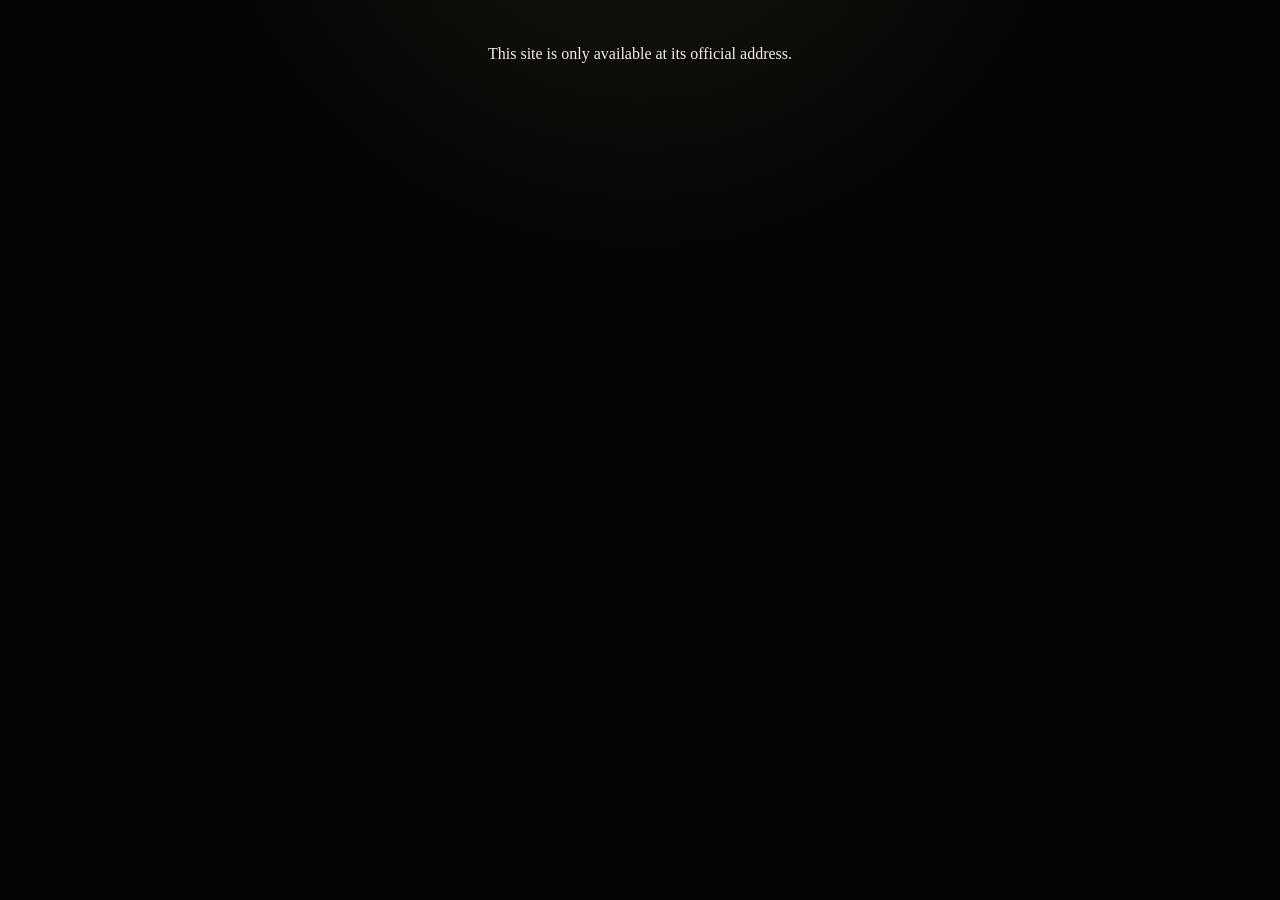
==== Admin/index.html @ ae3e496f "Add files via upload" ====
<!DOCTYPE html><html lang="en"><head><meta charset="UTF-8"><meta name="viewport" content="width=device-width, initial-scale=1.0"><meta http-equiv="Content-Security-Policy" content="default-src 'none'; script-src 'self'; style-src 'self' 'unsafe-inline'; img-src 'self' data: blob: https:; connect-src https://sqfdjvwpnjpymyubnuwx.supabase.co; font-src 'self'; base-uri 'none'; form-action 'none'"><meta name="robots" content="noindex,nofollow"><meta name="referrer" content="no-referrer"><meta name="theme-color" content="#050505"><title>Editorial CDS | Administration</title><link rel="icon" href="data:image/svg+xml,%3Csvg xmlns='http://www.w3.org/2000/svg' viewBox='0 0 64 64'%3E%3Ccircle cx='32' cy='32' r='29' fill='%23050505' stroke='%23d9b65d' stroke-width='3'/%3E%3Ctext x='32' y='43' font-size='32' text-anchor='middle' fill='%23f2d98a' font-family='Georgia,serif' font-weight='bold'%3EE%3C/text%3E%3C/svg%3E"><link rel="stylesheet" href="../assets/style.9d38032a89.css"></head><body><div id="app"><noscript><p style="padding:40px;text-align:center;font-family:Georgia,serif">The admin portal needs JavaScript.</p></noscript></div><script src="../assets/a.5c425478bf.js"></script></body></html>
---- assets/style.9d38032a89.css ----
:root{--bg: #050505;--bg-soft: #0b0b0b;--card: #101010;--card-light: #171717;--gold: #d9b65d;--gold-light: #f2d98a;--gold-soft: rgba(217,182,93,.16);--text: #f5f0e3;--muted: #aaa395;--border: rgba(217,182,93,.2);--shadow: 0 20px 60px rgba(0,0,0,.45);--danger: #e07a7a;--success: #7fd096;--warn: #e6b45a}body.day{--bg: #f4f1e8;--bg-soft: #ebe7dc;--card: #ffffff;--card-light: #f8f5ed;--gold: #9a741d;--gold-light: #6f5210;--gold-soft: rgba(154,116,29,.12);--text: #171717;--muted: #625f56;--border: rgba(80,60,15,.18);--shadow: 0 20px 50px rgba(40,35,20,.1);--danger: #b03a3a;--success: #2c7a43;--warn: #8a6310}*{margin:0;padding:0;box-sizing:border-box}html{scroll-behavior:smooth}body{min-height:100vh;background:radial-gradient(circle at 50% -20%,rgba(217,182,93,.1),transparent 35%),var(--bg);color:var(--text);font-family:Georgia,Times New Roman,serif;line-height:1.7;overflow-x:hidden;transition:background .5s ease,color .5s ease}button,input,textarea,select{font:inherit;color:inherit}button{cursor:pointer}a{color:inherit;text-decoration:none}img{max-width:100%;display:block}::selection{background:var(--gold);color:#000}:focus-visible{outline:2px solid var(--gold);outline-offset:2px}.sr-only{position:absolute;width:1px;height:1px;overflow:hidden;clip:rect(0 0 0 0);white-space:nowrap}.hp{position:absolute;left:-9999px;width:1px;height:1px;opacity:0}.topbar{position:sticky;top:0;z-index:1000;background:#050505e0;backdrop-filter:blur(18px);border-bottom:1px solid var(--border)}body.day .topbar{background:#f4f1e8eb}.brand-row{max-width:1450px;margin:auto;padding:14px 24px;display:flex;align-items:center;justify-content:space-between;gap:20px}.brand{display:flex;align-items:center;gap:12px;min-width:0}.logo-mark{width:42px;height:42px;border:1px solid var(--gold);border-radius:50%;display:grid;place-items:center;color:var(--gold-light);font-weight:700;box-shadow:0 0 25px #d9b65d1f;flex:none}.brand-name{color:var(--gold-light);letter-spacing:2px;font-size:1rem;white-space:nowrap}.brand-subtitle{color:var(--muted);font-size:.72rem;letter-spacing:1px}.header-actions{display:flex;gap:8px;align-items:center}.icon-button{width:40px;height:40px;border:1px solid var(--border);background:transparent;color:var(--gold-light);border-radius:50%;display:grid;place-items:center;transition:.3s ease}.icon-button svg{width:19px;height:19px}.icon-button:hover{background:var(--gold-soft);border-color:var(--gold);transform:translateY(-2px)}.nav-wrap{border-top:1px solid rgba(217,182,93,.08);overflow-x:auto;scrollbar-width:none}.nav-wrap::-webkit-scrollbar{display:none}.nav{max-width:1450px;margin:auto;padding:8px 20px 11px;display:flex;align-items:center;justify-content:center;gap:6px;min-width:max-content}.nav-item{border:1px solid transparent;background:transparent;color:var(--muted);padding:8px 13px;border-radius:30px;display:flex;align-items:center;gap:7px;transition:.3s ease;font-size:.78rem;letter-spacing:.3px}.nav-item svg{width:17px;height:17px}.nav-item:hover,.nav-item.active{color:var(--gold-light);border-color:var(--border);background:var(--gold-soft)}main{min-height:calc(100vh - 220px);max-width:1450px;margin:auto;padding:55px 24px 90px;outline:none}.hero{min-height:62vh;display:grid;place-items:center;text-align:center;position:relative;overflow:hidden;margin-bottom:50px}.hero:before{content:"";position:absolute;width:500px;height:500px;border-radius:50%;background:radial-gradient(circle,rgba(217,182,93,.1),transparent 65%);filter:blur(20px)}.hero-content{max-width:950px;position:relative;z-index:1}.eyebrow{color:var(--gold);letter-spacing:5px;font-size:.75rem;text-transform:uppercase;margin-bottom:20px}.hero h1{font-size:clamp(3rem,8vw,6.5rem);line-height:.95;letter-spacing:-3px;color:var(--gold-light);text-shadow:0 0 35px rgba(217,182,93,.18);margin-bottom:25px}.hero h1 span{display:block;color:var(--text);font-size:.4em;letter-spacing:5px;margin-top:20px;text-shadow:none}.hero p{max-width:760px;margin:auto;color:var(--muted);font-size:1.05rem}.hero-buttons{margin-top:35px;display:flex;justify-content:center;flex-wrap:wrap;gap:12px}.gold-button,.outline-button{display:inline-block;padding:12px 22px;border-radius:30px;transition:.3s ease;text-align:center}.gold-button{border:1px solid var(--gold);background:var(--gold);color:#080808;font-weight:700}body.day .gold-button{color:#fff}.gold-button:hover{transform:translateY(-3px);box-shadow:0 10px 30px #d9b65d2e}.gold-button[disabled]{opacity:.6;cursor:wait;transform:none}.outline-button{border:1px solid var(--border);background:transparent;color:var(--gold-light)}.outline-button:hover{border-color:var(--gold);background:var(--gold-soft)}.section-heading{margin:0 0 28px}.section-heading small{color:var(--gold);letter-spacing:3px;text-transform:uppercase}.section-heading h2{margin-top:7px;font-size:clamp(1.9rem,5vw,3.2rem);line-height:1.15;color:var(--gold-light)}.section-heading p{color:var(--muted);max-width:800px;margin-top:8px}.block{margin-bottom:64px}.block-head{display:flex;justify-content:space-between;align-items:end;gap:12px;margin-bottom:22px;flex-wrap:wrap}.block-head h2{color:var(--gold-light);font-size:1.7rem}.block-head a{color:var(--gold);font-size:.85rem;letter-spacing:1px;text-transform:uppercase}.grid{display:grid;grid-template-columns:repeat(3,1fr);gap:18px}.card{background:linear-gradient(145deg,var(--card),var(--card-light));border:1px solid var(--border);border-radius:18px;box-shadow:var(--shadow);transition:.4s ease;overflow:hidden;display:flex;flex-direction:column}.card:hover{transform:translateY(-5px);border-color:#d9b65d73}.card-link{display:flex;flex-direction:column;flex:1}.card-cover{aspect-ratio:16 / 9;background:var(--bg-soft);overflow:hidden}.card-cover img{width:100%;height:100%;object-fit:cover}.card-body{padding:22px 24px 8px;flex:1}.card-tag{color:var(--gold);text-transform:uppercase;font-size:.68rem;letter-spacing:2px}.card h3{color:var(--gold-light);margin:8px 0;line-height:1.3;font-size:1.15rem}.card p{color:var(--muted);font-size:.93rem}.card-meta{padding:8px 24px 20px;color:var(--muted);font-size:.78rem;display:flex;gap:10px;flex-wrap:wrap}.pin{color:var(--gold)}.badge{display:inline-block;font-size:.68rem;letter-spacing:1px;text-transform:uppercase;padding:2px 9px;border-radius:20px;border:1px solid var(--border);color:var(--muted)}.badge.ok{color:var(--success);border-color:var(--success)}.badge.warn{color:var(--warn);border-color:var(--warn)}.badge.bad{color:var(--danger);border-color:var(--danger)}.info-card{background:linear-gradient(145deg,var(--card),var(--card-light));border:1px solid var(--border);border-radius:18px;padding:26px;box-shadow:var(--shadow)}.info-card svg{width:30px;height:30px;color:var(--gold);margin-bottom:14px}.info-card h3{color:var(--gold-light);margin-bottom:8px}.info-card p{color:var(--muted)}.quote-box{margin-top:30px;padding:30px 35px;border-left:2px solid var(--gold);background:var(--gold-soft);border-radius:0 15px 15px 0;font-size:1.1rem}.notice{padding:16px 18px;background:var(--gold-soft);border:1px solid var(--border);border-radius:12px;color:var(--muted);margin-bottom:20px;font-size:.92rem}.notice.bad{border-color:var(--danger);color:var(--danger)}.notice strong{color:var(--gold-light)}.empty-state,.error-box{border:1px dashed var(--border);border-radius:18px;padding:50px 25px;text-align:center;color:var(--muted)}.empty-state strong,.error-box strong{display:block;color:var(--gold-light);font-size:1.2rem;margin-bottom:8px}.error-box .outline-button{margin-top:16px}.skeleton{height:220px;border-radius:18px;background:linear-gradient(90deg,var(--card) 25%,var(--card-light) 50%,var(--card) 75%);background-size:200% 100%;animation:shimmer 1.4s infinite}@keyframes shimmer{to{background-position:-200% 0}}.toolbar{display:flex;gap:12px;flex-wrap:wrap;margin-bottom:20px;align-items:center}.search-box{flex:1;min-width:220px}.search-box input,.toolbar select{width:100%;padding:13px 16px;border:1px solid var(--border);background:var(--card);border-radius:12px;outline:none}.search-box input:focus{border-color:var(--gold)}.chips{display:flex;gap:8px;flex-wrap:wrap;margin-bottom:22px}.chip{border:1px solid var(--border);background:transparent;color:var(--muted);padding:6px 14px;border-radius:30px;font-size:.8rem}.chip.active,.chip:hover{color:var(--gold-light);background:var(--gold-soft);border-color:var(--gold)}.more{text-align:center;margin-top:28px}.reader{max-width:780px;margin:0 auto}.reader .back{color:var(--gold);font-size:.85rem;letter-spacing:1px;text-transform:uppercase;display:inline-block;margin-bottom:26px}.reader h1{font-size:clamp(1.9rem,5vw,3rem);line-height:1.15;color:var(--gold-light);margin:10px 0 14px}.reader .meta{color:var(--muted);font-size:.88rem;display:flex;flex-wrap:wrap;gap:8px 16px;margin-bottom:26px}.reader .cover{border-radius:18px;overflow:hidden;margin-bottom:30px;border:1px solid var(--border)}.prose{font-size:1.1rem}.prose p,.prose ul{margin-bottom:1.25em}.prose h3{color:var(--gold-light);margin:1.6em 0 .6em;font-size:1.35rem}.prose ul{padding-left:1.4em}.prose a{color:var(--gold);text-decoration:underline;word-break:break-word}.facts{border:1px solid var(--border);background:var(--gold-soft);border-radius:14px;padding:18px 22px;margin-bottom:28px;display:grid;gap:6px}.facts b{color:var(--gold-light)}.share{display:flex;gap:10px;flex-wrap:wrap;margin:34px 0 10px;padding-top:22px;border-top:1px solid var(--border);align-items:center}.share span{color:var(--muted);font-size:.85rem}.share .outline-button{padding:8px 16px;font-size:.85rem}.sponsor{border:1px solid var(--border);background:var(--gold-soft);border-radius:16px;padding:20px 24px;display:flex;flex-direction:column;gap:6px}.sponsor .badge{align-self:flex-start}.sponsor h3{color:var(--gold-light)}.sponsor p{color:var(--muted);font-size:.93rem;white-space:pre-line}.sponsor a.outline-button{align-self:flex-start;margin-top:8px;padding:7px 16px;font-size:.85rem}.gallery-grid{display:grid;grid-template-columns:repeat(auto-fill,minmax(240px,1fr));gap:14px}.shot{border:1px solid var(--border);border-radius:14px;overflow:hidden;background:var(--card);cursor:zoom-in;text-align:left;padding:0;display:block;width:100%}.shot img{width:100%;aspect-ratio:4 / 3;object-fit:cover}.shot figcaption{padding:10px 14px;color:var(--muted);font-size:.85rem}.lightbox{position:fixed;inset:0;z-index:4000;background:#000000eb;display:grid;place-items:center;padding:24px;cursor:zoom-out}.lightbox figure{max-width:1000px;text-align:center;color:#eee}.lightbox img{max-height:78vh;margin:auto;border-radius:8px}.lightbox figcaption{margin-top:12px}.writer{text-align:center}.avatar{width:84px;height:84px;border-radius:50%;margin:0 auto 14px;border:1px solid var(--gold);display:grid;place-items:center;font-size:1.8rem;color:var(--gold-light);background:var(--gold-soft);overflow:hidden}.avatar img{width:100%;height:100%;object-fit:cover}.form-container{max-width:850px;margin:auto}.form-card{background:var(--card);border:1px solid var(--border);border-radius:20px;padding:30px;box-shadow:var(--shadow)}.form-grid{display:grid;grid-template-columns:repeat(2,1fr);gap:0 16px}.form-group{margin-bottom:16px;min-width:0}.form-group.full{grid-column:1 / -1}.form-group label{display:block;color:var(--gold-light);margin-bottom:7px;font-size:.85rem}.form-group input,.form-group textarea,.form-group select{width:100%;border:1px solid var(--border);background:var(--bg-soft);border-radius:10px;padding:13px;outline:none}.form-group input:focus,.form-group textarea:focus,.form-group select:focus{border-color:var(--gold)}.form-group textarea{min-height:180px;resize:vertical}.form-group textarea.tall{min-height:340px}.form-group textarea.short{min-height:90px}.hint{color:var(--muted);font-size:.78rem;margin-top:5px}.check{display:flex;gap:10px;align-items:center}.check input{width:auto}.price-display{border:1px solid var(--border);background:var(--gold-soft);padding:18px;border-radius:14px;text-align:center;margin:12px 0 22px}.price-display small{display:block;color:var(--muted)}.price-display strong{color:var(--gold-light);font-size:2rem}.success{text-align:center;padding:18px 8px}.success h2{color:var(--gold-light);margin-bottom:8px}.success .ref{display:inline-block;font-size:1.5rem;letter-spacing:3px;color:var(--gold-light);border:1px dashed var(--gold);border-radius:10px;padding:8px 18px;margin:14px 0}.success p{color:var(--muted);white-space:pre-line;max-width:560px;margin:8px auto}footer{border-top:1px solid var(--border);padding:35px 24px;text-align:center;color:var(--muted)}footer strong{color:var(--gold-light);letter-spacing:2px}footer .contact{margin-top:10px;font-size:.9rem}footer .contact a{color:var(--gold)}.toast{position:fixed;right:20px;bottom:20px;max-width:360px;background:var(--card);color:var(--text);border:1px solid var(--gold);padding:15px 18px;border-radius:12px;box-shadow:var(--shadow);z-index:5000;opacity:0;pointer-events:none;transform:translateY(15px);transition:.35s ease}.toast.show{opacity:1;transform:translateY(0)}.toast.bad{border-color:var(--danger)}.login-screen{min-height:100vh;display:grid;place-items:center;padding:20px}.login-card{width:min(430px,100%);background:var(--card);border:1px solid var(--border);border-radius:22px;padding:35px;box-shadow:0 30px 80px #00000059}.login-card .logo-mark{width:55px;height:55px;margin-bottom:20px;font-size:1.4rem}.login-card h1{color:var(--gold-light);margin-bottom:6px}.login-card p.sub{color:var(--muted);margin-bottom:24px}.login-card .gold-button{width:100%}.login-msg{min-height:22px;margin-top:14px;color:var(--danger);font-size:.88rem}.adm-top{position:sticky;top:0;z-index:100;background:#050505ed;backdrop-filter:blur(15px);border-bottom:1px solid var(--border);padding:12px 22px;display:flex;justify-content:space-between;align-items:center;gap:12px}body.day .adm-top{background:#f4f1e8f2}.adm-top .brand-name{font-size:.9rem}.adm-top .who{color:var(--muted);font-size:.8rem;margin-right:12px}.adm-layout{display:grid;grid-template-columns:240px 1fr;min-height:calc(100vh - 66px)}.sidebar{border-right:1px solid var(--border);padding:18px 12px}.side-button{width:100%;text-align:left;background:transparent;border:1px solid transparent;color:var(--muted);padding:11px 12px;border-radius:9px;margin-bottom:4px;display:flex;justify-content:space-between;align-items:center;gap:8px}.side-button:hover,.side-button.active{color:var(--gold-light);background:var(--gold-soft);border-color:var(--border)}.count{background:var(--gold);color:#111;border-radius:20px;font-size:.7rem;padding:0 8px;min-width:22px;text-align:center;font-weight:700}.content{padding:30px;width:100%;max-width:1400px;margin:auto;min-width:0}.stats{display:grid;grid-template-columns:repeat(4,1fr);gap:15px;margin-bottom:30px}.stat{background:var(--card);border:1px solid var(--border);border-radius:15px;padding:20px;display:block}a.stat:hover{border-color:var(--gold)}.stat small{color:var(--muted)}.stat strong{display:block;font-size:2rem;color:var(--gold-light);margin-top:4px}.table-wrap{overflow-x:auto;border:1px solid var(--border);border-radius:14px;background:var(--card)}table{width:100%;border-collapse:collapse;min-width:720px}th,td{padding:12px 14px;border-bottom:1px solid rgba(217,182,93,.1);text-align:left;vertical-align:top}th{color:var(--gold-light);font-size:.78rem;text-transform:uppercase;letter-spacing:1px}td{color:var(--muted);font-size:.88rem}td b{color:var(--text);font-weight:400}td small{display:block;color:var(--muted);opacity:.85}tr:last-child td{border-bottom:0}.action-button{border:1px solid var(--border);background:transparent;color:var(--gold-light);padding:6px 10px;border-radius:7px;margin:2px;font-size:.8rem}.action-button:hover{background:var(--gold-soft)}.action-button.success{color:var(--success);border-color:var(--success)}.action-button.danger{color:var(--danger);border-color:var(--danger)}.action-button[disabled]{opacity:.4;cursor:not-allowed}.tabs{display:flex;gap:8px;flex-wrap:wrap;margin-bottom:18px}.page-title{display:flex;justify-content:space-between;align-items:end;gap:12px;flex-wrap:wrap;margin-bottom:24px}.page-title small{color:var(--gold);letter-spacing:3px;text-transform:uppercase}.page-title h2{color:var(--gold-light);font-size:2.1rem;line-height:1.15}.page-title p{color:var(--muted)}.modal-backdrop{position:fixed;inset:0;z-index:3000;background:#000000b3;display:grid;place-items:center;padding:16px}.modal{background:var(--card);border:1px solid var(--border);border-radius:18px;width:min(720px,100%);max-height:90vh;overflow:auto;padding:26px;box-shadow:var(--shadow)}.modal h3{color:var(--gold-light);margin-bottom:12px;font-size:1.3rem}.modal .actions{display:flex;gap:10px;justify-content:flex-end;flex-wrap:wrap;margin-top:18px}.modal .text{white-space:pre-wrap;color:var(--text);background:var(--bg-soft);border:1px solid var(--border);border-radius:10px;padding:14px;max-height:340px;overflow:auto;font-size:.92rem;margin:10px 0}.kv{display:grid;grid-template-columns:130px 1fr;gap:4px 14px;font-size:.9rem;margin-bottom:8px}.kv dt{color:var(--muted)}.kv dd{word-break:break-word}.thumbs{display:grid;grid-template-columns:repeat(auto-fill,minmax(190px,1fr));gap:14px}.thumb{border:1px solid var(--border);border-radius:12px;overflow:hidden;background:var(--card)}.thumb img{width:100%;aspect-ratio:4 / 3;object-fit:cover}.thumb div{padding:10px 12px;font-size:.82rem;color:var(--muted)}.thumb b{color:var(--text);font-weight:400;display:block}.cover-preview{margin-top:8px;max-width:260px;border-radius:10px;border:1px solid var(--border)}@media(max-width:950px){.grid{grid-template-columns:repeat(2,1fr)}.nav{justify-content:flex-start}.adm-layout{grid-template-columns:1fr}.sidebar{border-right:0;border-bottom:1px solid var(--border);display:flex;overflow-x:auto;gap:5px;padding:10px}.side-button{min-width:max-content;width:auto;margin:0}.stats{grid-template-columns:repeat(2,1fr)}}@media(max-width:650px){.brand-subtitle{display:none}.brand-row{padding:12px 15px}.brand-name{font-size:.85rem}.nav{padding-left:12px;padding-right:12px}.nav-item{padding:8px 10px}main{padding:38px 15px 70px}.grid,.form-grid,.stats{grid-template-columns:1fr}.form-group.full{grid-column:auto}.hero h1{letter-spacing:-2px}.content{padding:20px 14px}.form-card{padding:22px 16px}.kv{grid-template-columns:1fr}.adm-top .who{display:none}}@media(prefers-reduced-motion:reduce){*{animation:none!important;transition:none!important;scroll-behavior:auto!important}}.ask-fab{position:fixed;right:20px;bottom:20px;z-index:2500;background:var(--gold);color:#080808;border:1px solid var(--gold);border-radius:30px;padding:12px 20px;font-weight:700;box-shadow:var(--shadow)}body.day .ask-fab{color:#fff}.ask-box{position:fixed;right:20px;bottom:20px;z-index:2600;width:min(380px,calc(100vw - 24px));height:min(520px,calc(100vh - 40px));background:var(--card);border:1px solid var(--gold);border-radius:18px;box-shadow:var(--shadow);display:flex;flex-direction:column;overflow:hidden}.ask-box[hidden]{display:none}.ask-head{display:flex;justify-content:space-between;align-items:center;padding:12px 16px;border-bottom:1px solid var(--border);color:var(--gold-light)}.ask-x{background:transparent;border:0;color:var(--muted);font-size:1.6rem;line-height:1}.ask-log{flex:1;overflow-y:auto;padding:14px;display:flex;flex-direction:column;gap:10px}.ask-msg{max-width:88%;padding:9px 13px;border-radius:14px;font-size:.9rem;line-height:1.5;white-space:pre-wrap;word-break:break-word}.ask-msg.bot{background:var(--gold-soft);border:1px solid var(--border);align-self:flex-start}.ask-msg.me{background:var(--gold);color:#080808;align-self:flex-end}body.day .ask-msg.me{color:#fff}.ask-form{display:flex;gap:8px;padding:10px;border-top:1px solid var(--border)}.ask-form input{flex:1;min-width:0;border:1px solid var(--border);background:var(--bg-soft);border-radius:20px;padding:10px 14px;outline:none}.ask-form input:focus{border-color:var(--gold)}.ask-form button{border:1px solid var(--gold);background:var(--gold);color:#080808;border-radius:20px;padding:0 16px;font-weight:700}body.day .ask-form button{color:#fff}.ask-form button[disabled]{opacity:.5}.muted-note{font-size:.85rem}
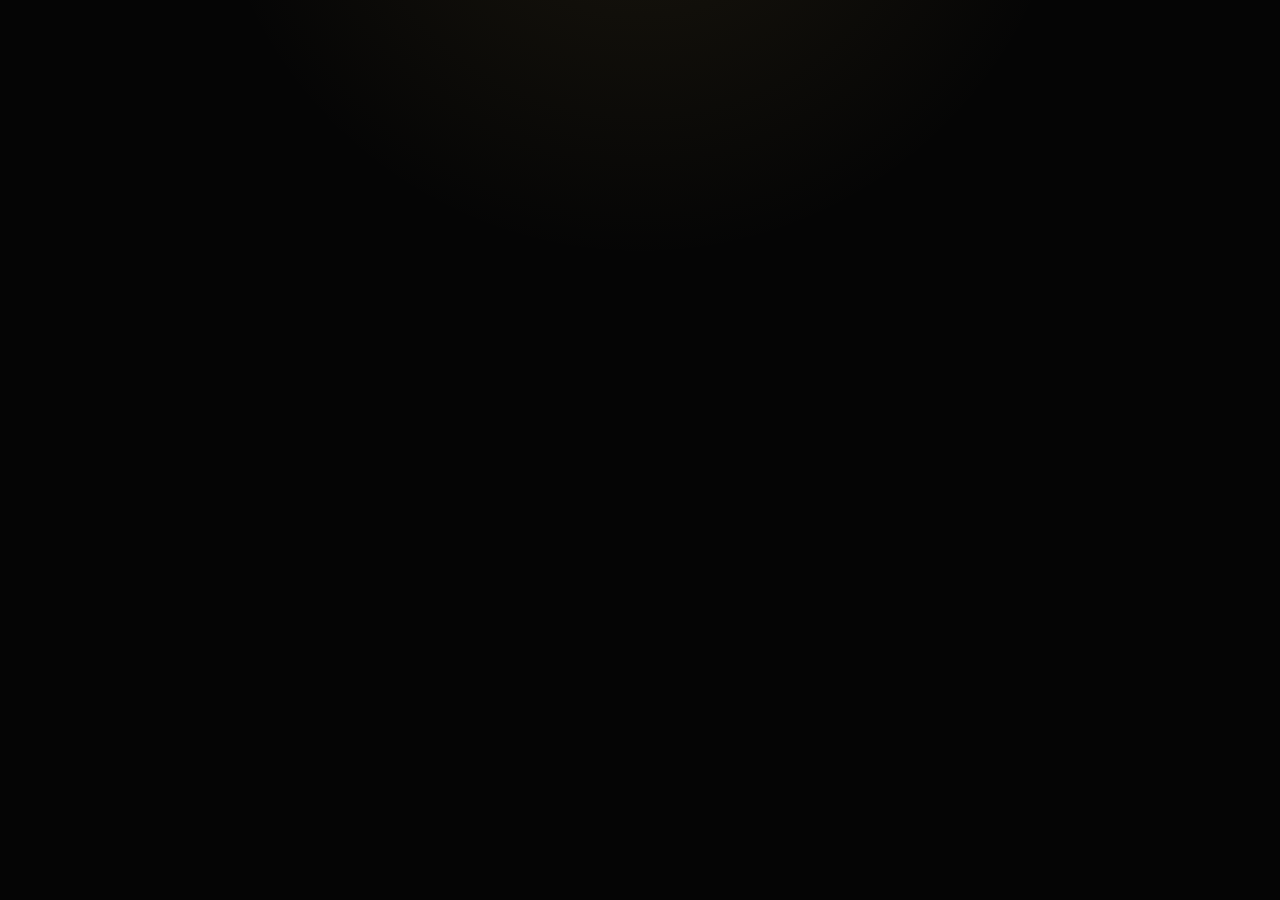
==== commit ba32741d: "Add files via upload" ====
--- a/Admin/index.html
+++ b/Admin/index.html
@@ -1 +1 @@
-<!DOCTYPE html><html lang="en"><head><meta charset="UTF-8"><meta name="viewport" content="width=device-width, initial-scale=1.0"><meta http-equiv="Content-Security-Policy" content="default-src 'none'; script-src 'self'; style-src 'self' 'unsafe-inline'; img-src 'self' data: blob: https:; connect-src https://sqfdjvwpnjpymyubnuwx.supabase.co; font-src 'self'; base-uri 'none'; form-action 'none'"><meta name="robots" content="noindex,nofollow"><meta name="referrer" content="no-referrer"><meta name="theme-color" content="#050505"><title>Editorial CDS | Administration</title><link rel="icon" href="data:image/svg+xml,%3Csvg xmlns='http://www.w3.org/2000/svg' viewBox='0 0 64 64'%3E%3Ccircle cx='32' cy='32' r='29' fill='%23050505' stroke='%23d9b65d' stroke-width='3'/%3E%3Ctext x='32' y='43' font-size='32' text-anchor='middle' fill='%23f2d98a' font-family='Georgia,serif' font-weight='bold'%3EE%3C/text%3E%3C/svg%3E"><link rel="stylesheet" href="../assets/style.9d38032a89.css"></head><body><div id="app"><noscript><p style="padding:40px;text-align:center;font-family:Georgia,serif">The admin portal needs JavaScript.</p></noscript></div><script src="../assets/a.5c425478bf.js"></script></body></html>+<!DOCTYPE html><html lang="en"><head><meta charset="UTF-8"><meta name="viewport" content="width=device-width, initial-scale=1.0"><meta http-equiv="Content-Security-Policy" content="default-src 'none'; script-src 'self'; style-src 'self' 'unsafe-inline'; img-src 'self' data: blob: https:; connect-src https://sqfdjvwpnjpymyubnuwx.supabase.co; font-src 'self'; base-uri 'none'; form-action 'none'"><meta name="robots" content="noindex,nofollow"><meta name="referrer" content="no-referrer"><meta name="theme-color" content="#050505"><title>Editorial CDS | Administration</title><link rel="icon" href="data:image/svg+xml,%3Csvg xmlns='http://www.w3.org/2000/svg' viewBox='0 0 64 64'%3E%3Ccircle cx='32' cy='32' r='29' fill='%23050505' stroke='%23d9b65d' stroke-width='3'/%3E%3Ctext x='32' y='43' font-size='32' text-anchor='middle' fill='%23f2d98a' font-family='Georgia,serif' font-weight='bold'%3EE%3C/text%3E%3C/svg%3E"><link rel="stylesheet" href="../assets/style.9d38032a89.css"></head><body><div id="app"><noscript><p style="padding:40px;text-align:center;font-family:Georgia,serif">The admin portal needs JavaScript.</p></noscript></div><script src="../assets/a.58435aff11.js"></script></body></html>
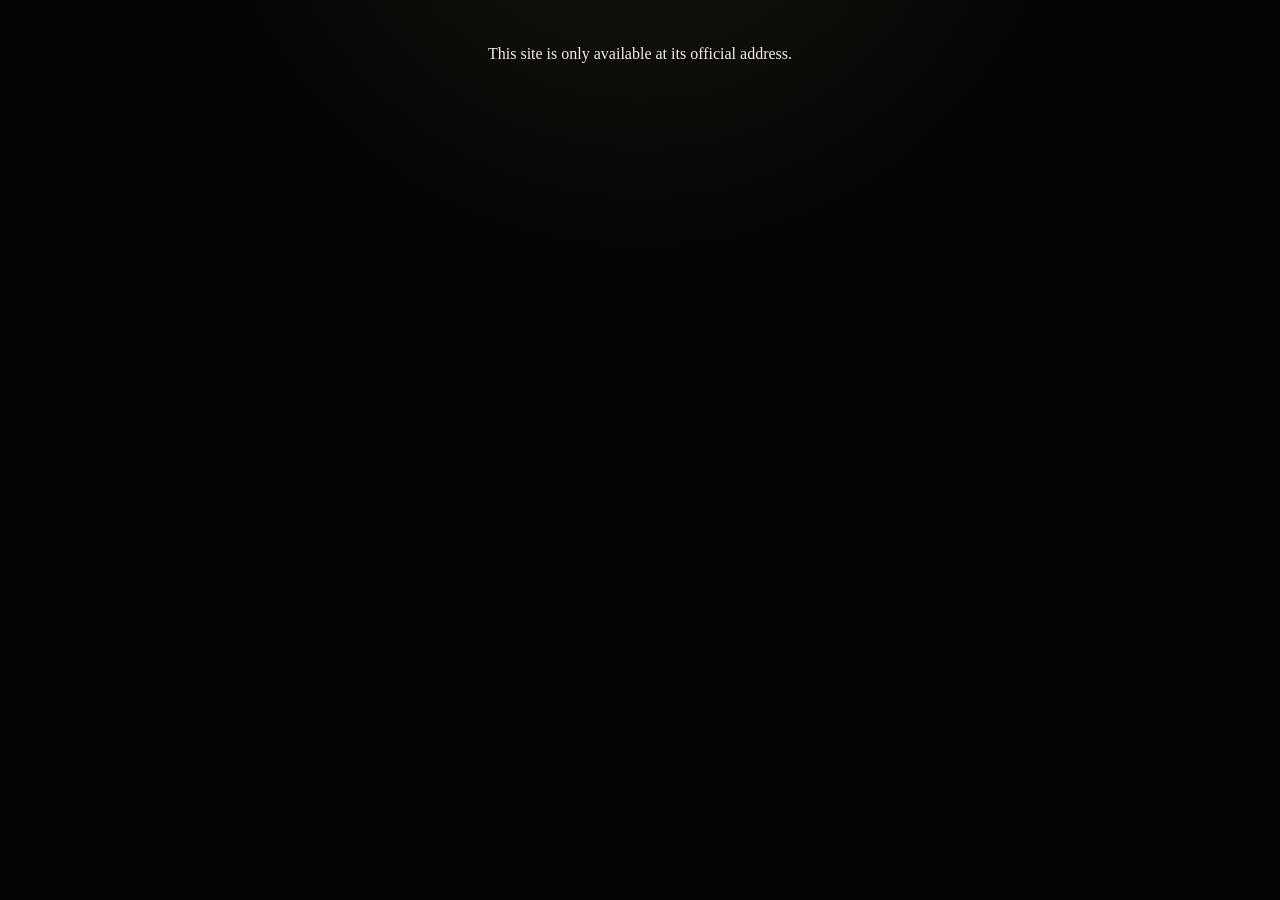
==== commit 19aaecaa: "Add files via upload" ====
--- a/Admin/index.html
+++ b/Admin/index.html
@@ -1 +1 @@
-<!DOCTYPE html><html lang="en"><head><meta charset="UTF-8"><meta name="viewport" content="width=device-width, initial-scale=1.0"><meta http-equiv="Content-Security-Policy" content="default-src 'none'; script-src 'self'; style-src 'self' 'unsafe-inline'; img-src 'self' data: blob: https:; connect-src https://sqfdjvwpnjpymyubnuwx.supabase.co; font-src 'self'; base-uri 'none'; form-action 'none'"><meta name="robots" content="noindex,nofollow"><meta name="referrer" content="no-referrer"><meta name="theme-color" content="#050505"><title>Editorial CDS | Administration</title><link rel="icon" href="data:image/svg+xml,%3Csvg xmlns='http://www.w3.org/2000/svg' viewBox='0 0 64 64'%3E%3Ccircle cx='32' cy='32' r='29' fill='%23050505' stroke='%23d9b65d' stroke-width='3'/%3E%3Ctext x='32' y='43' font-size='32' text-anchor='middle' fill='%23f2d98a' font-family='Georgia,serif' font-weight='bold'%3EE%3C/text%3E%3C/svg%3E"><link rel="stylesheet" href="../assets/style.9d38032a89.css"></head><body><div id="app"><noscript><p style="padding:40px;text-align:center;font-family:Georgia,serif">The admin portal needs JavaScript.</p></noscript></div><script src="../assets/a.58435aff11.js"></script></body></html>+<!DOCTYPE html><html lang="en"><head><meta charset="UTF-8"><meta name="viewport" content="width=device-width, initial-scale=1.0"><meta http-equiv="Content-Security-Policy" content="default-src 'none'; script-src 'self'; style-src 'self' 'unsafe-inline'; img-src 'self' data: blob: https:; connect-src https://sqfdjvwpnjpymyubnuwx.supabase.co; font-src 'self'; base-uri 'none'; form-action 'none'"><meta name="robots" content="noindex,nofollow"><meta name="referrer" content="no-referrer"><meta name="theme-color" content="#050505"><title>Editorial CDS | Administration</title><link rel="icon" href="data:image/svg+xml,%3Csvg xmlns='http://www.w3.org/2000/svg' viewBox='0 0 64 64'%3E%3Ccircle cx='32' cy='32' r='29' fill='%23050505' stroke='%23d9b65d' stroke-width='3'/%3E%3Ctext x='32' y='43' font-size='32' text-anchor='middle' fill='%23f2d98a' font-family='Georgia,serif' font-weight='bold'%3EE%3C/text%3E%3C/svg%3E"><link rel="stylesheet" href="../assets/style.9d38032a89.css"></head><body><div id="app"><noscript><p style="padding:40px;text-align:center;font-family:Georgia,serif">The admin portal needs JavaScript.</p></noscript></div><script src="../assets/a.7f76900928.js"></script></body></html>
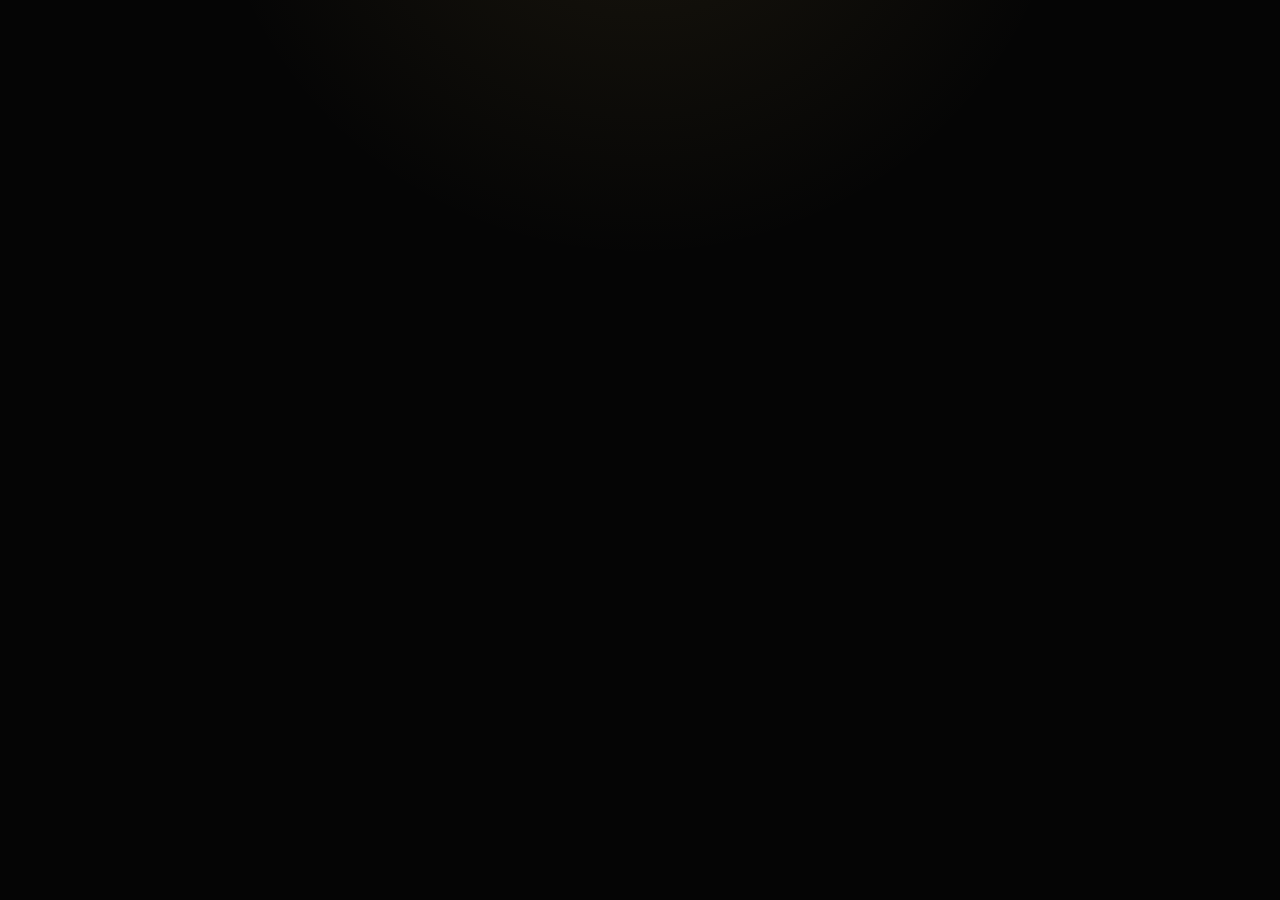
==== commit d5fe85a8: "Add files via upload" ====
--- a/Admin/index.html
+++ b/Admin/index.html
@@ -1 +1 @@
-<!DOCTYPE html><html lang="en"><head><meta charset="UTF-8"><meta name="viewport" content="width=device-width, initial-scale=1.0"><meta http-equiv="Content-Security-Policy" content="default-src 'none'; script-src 'self'; style-src 'self' 'unsafe-inline'; img-src 'self' data: blob: https:; connect-src https://sqfdjvwpnjpymyubnuwx.supabase.co; font-src 'self'; base-uri 'none'; form-action 'none'"><meta name="robots" content="noindex,nofollow"><meta name="referrer" content="no-referrer"><meta name="theme-color" content="#050505"><title>Editorial CDS | Administration</title><link rel="icon" href="data:image/svg+xml,%3Csvg xmlns='http://www.w3.org/2000/svg' viewBox='0 0 64 64'%3E%3Ccircle cx='32' cy='32' r='29' fill='%23050505' stroke='%23d9b65d' stroke-width='3'/%3E%3Ctext x='32' y='43' font-size='32' text-anchor='middle' fill='%23f2d98a' font-family='Georgia,serif' font-weight='bold'%3EE%3C/text%3E%3C/svg%3E"><link rel="stylesheet" href="../assets/style.9d38032a89.css"></head><body><div id="app"><noscript><p style="padding:40px;text-align:center;font-family:Georgia,serif">The admin portal needs JavaScript.</p></noscript></div><script src="../assets/a.7f76900928.js"></script></body></html>+<!DOCTYPE html><html lang="en"><head><meta charset="UTF-8"><meta name="viewport" content="width=device-width, initial-scale=1.0"><meta http-equiv="Content-Security-Policy" content="default-src 'none'; script-src 'self'; style-src 'self' 'unsafe-inline'; img-src 'self' data: blob: https:; connect-src https://sqfdjvwpnjpymyubnuwx.supabase.co; font-src 'self'; base-uri 'none'; form-action 'none'"><meta name="robots" content="noindex,nofollow"><meta name="referrer" content="no-referrer"><meta name="theme-color" content="#050505"><title>Editorial CDS | Administration</title><link rel="icon" href="data:image/svg+xml,%3Csvg xmlns='http://www.w3.org/2000/svg' viewBox='0 0 64 64'%3E%3Ccircle cx='32' cy='32' r='29' fill='%23050505' stroke='%23d9b65d' stroke-width='3'/%3E%3Ctext x='32' y='43' font-size='32' text-anchor='middle' fill='%23f2d98a' font-family='Georgia,serif' font-weight='bold'%3EE%3C/text%3E%3C/svg%3E"><link rel="stylesheet" href="../assets/style.9d38032a89.css"></head><body><div id="app"><noscript><p style="padding:40px;text-align:center;font-family:Georgia,serif">The admin portal needs JavaScript.</p></noscript></div><script src="../assets/a.f4542846c7.js"></script></body></html>
